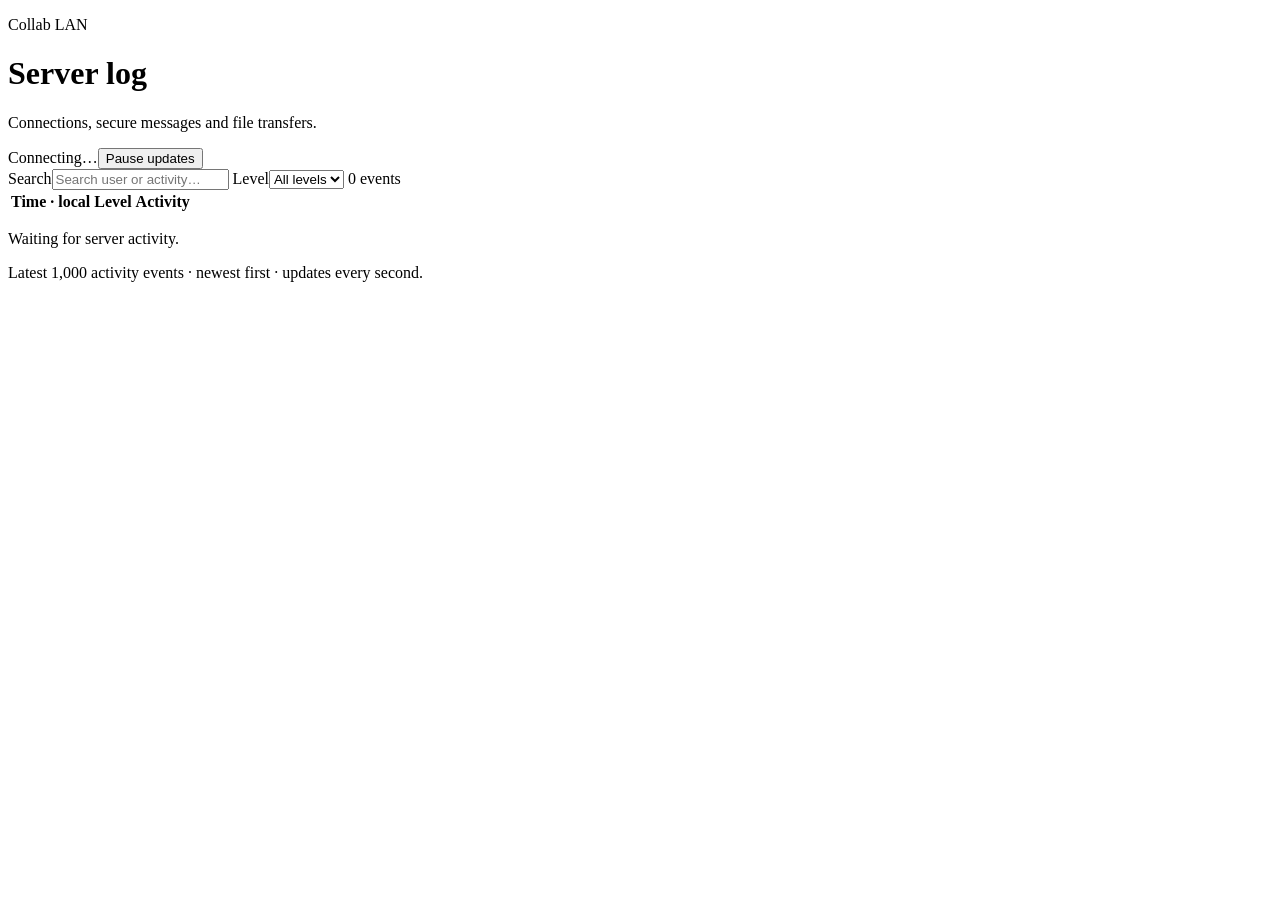
==== collab/server/static/logs.html @ 33ebc399 "feat: ui" ====
<!doctype html>
<html lang="en">
<head>
<meta charset="utf-8">
<meta name="viewport" content="width=device-width, initial-scale=1">
<title>Collab LAN · Server log</title>
<link rel="stylesheet" href="/logs.css">
<script src="/logs.js" defer></script>
</head>
<body>
<main>
  <div class="heading">
    <div><p class="product">Collab LAN</p><h1>Server log</h1><p>Connections, secure messages and file transfers.</p></div>
    <div class="live-controls"><span id="connection" role="status">Connecting…</span><button id="pause">Pause updates</button></div>
  </div>
  <div class="toolbar">
    <label class="search-label">Search<input id="search" type="search" placeholder="Search user or activity…"></label>
    <label>Level<select id="level"><option value="">All levels</option><option value="INFO">Info</option><option value="WARNING">Warning</option><option value="ERROR">Error</option></select></label>
    <span id="count">0 events</span>
  </div>
  <p id="health" class="health" role="alert" hidden></p>
  <div class="table">
    <table><thead><tr><th>Time · local</th><th>Level</th><th>Activity</th></tr></thead><tbody id="rows"></tbody></table>
    <p id="empty">Waiting for server activity.</p>
  </div>
  <footer id="retention">Latest 1,000 activity events · newest first · updates every second.</footer>
</main>
</body>
</html>
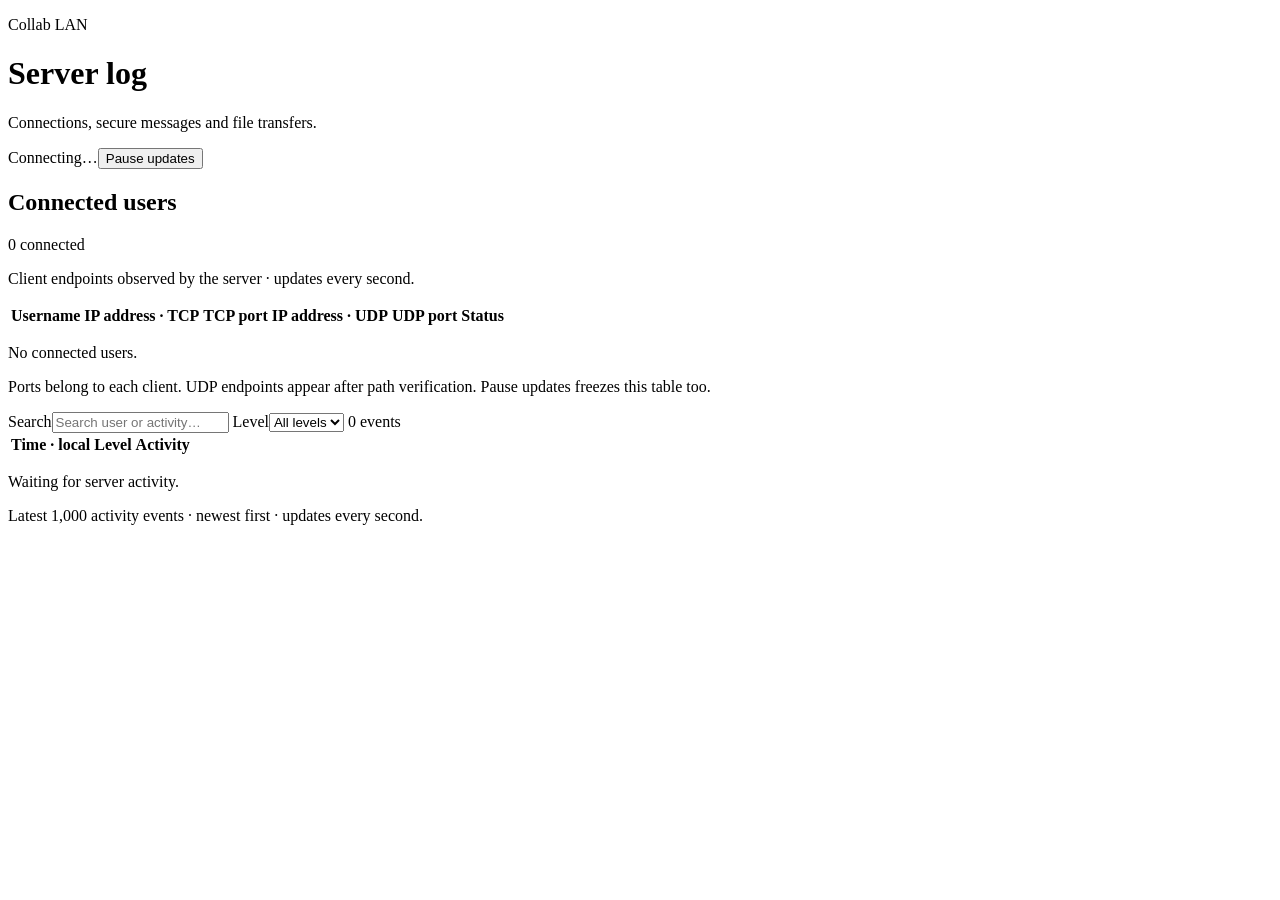
==== commit fff5225d: "Add connected users table to server console" ====
--- a/collab/server/static/logs.html
+++ b/collab/server/static/logs.html
@@ -13,6 +13,15 @@
     <div><p class="product">Collab LAN</p><h1>Server log</h1><p>Connections, secure messages and file transfers.</p></div>
     <div class="live-controls"><span id="connection" role="status">Connecting…</span><button id="pause">Pause updates</button></div>
   </div>
+  <section class="users-panel" aria-labelledby="users-title">
+    <div class="users-heading"><h2 id="users-title">Connected users</h2><span id="users-count">0 connected</span></div>
+    <p>Client endpoints observed by the server · updates every second.</p>
+    <div class="users-table-wrap">
+      <table class="users-table"><thead><tr><th>Username</th><th>IP address · TCP</th><th>TCP port</th><th>IP address · UDP</th><th>UDP port</th><th>Status</th></tr></thead><tbody id="users-rows"></tbody></table>
+    </div>
+    <p id="users-empty">No connected users.</p>
+    <p class="users-note">Ports belong to each client. UDP endpoints appear after path verification. Pause updates freezes this table too.</p>
+  </section>
   <div class="toolbar">
     <label class="search-label">Search<input id="search" type="search" placeholder="Search user or activity…"></label>
     <label>Level<select id="level"><option value="">All levels</option><option value="INFO">Info</option><option value="WARNING">Warning</option><option value="ERROR">Error</option></select></label>
